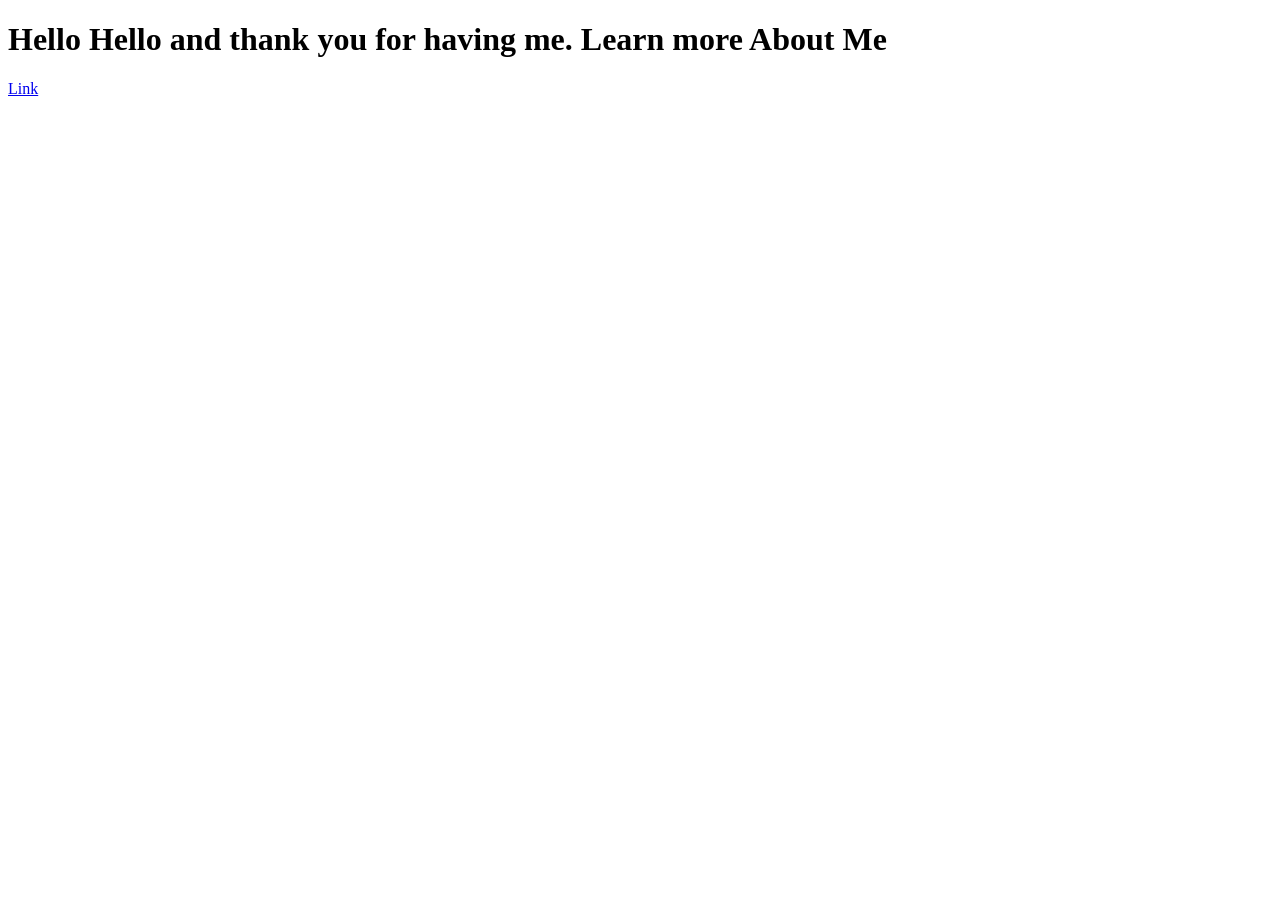
==== Index (6).html @ 2d0df262 "Add files via upload" ====
<!DOCTYPE html>
<html lang="en">
<head>
    <meta charset="UTF-8">
    <meta name="viewport" content="width=device-width, initial-scale=1.0">
    <!-- Customize your page title -->
    <title>Hello Hello and thank you for having me.
Learn more About Me</title>
    <!-- This is how you include the CSS file in your page -->
    <link rel="stylesheet" href="styles.css"/>
</head>
<body>
    <!-- Customize your greeting -->
    <h1>Hello Hello and thank you for having me.
Learn more About Me</h1>
    <!-- Customize the text on your Link -->
    <a href="./about.html">Link</a>
    <script>
        //alert("insert custom greeting here and uncomment this line so that it runs");
    </script><script>
  alert("Hello Hello and thank you for having me");
</script>
</body>
</html>
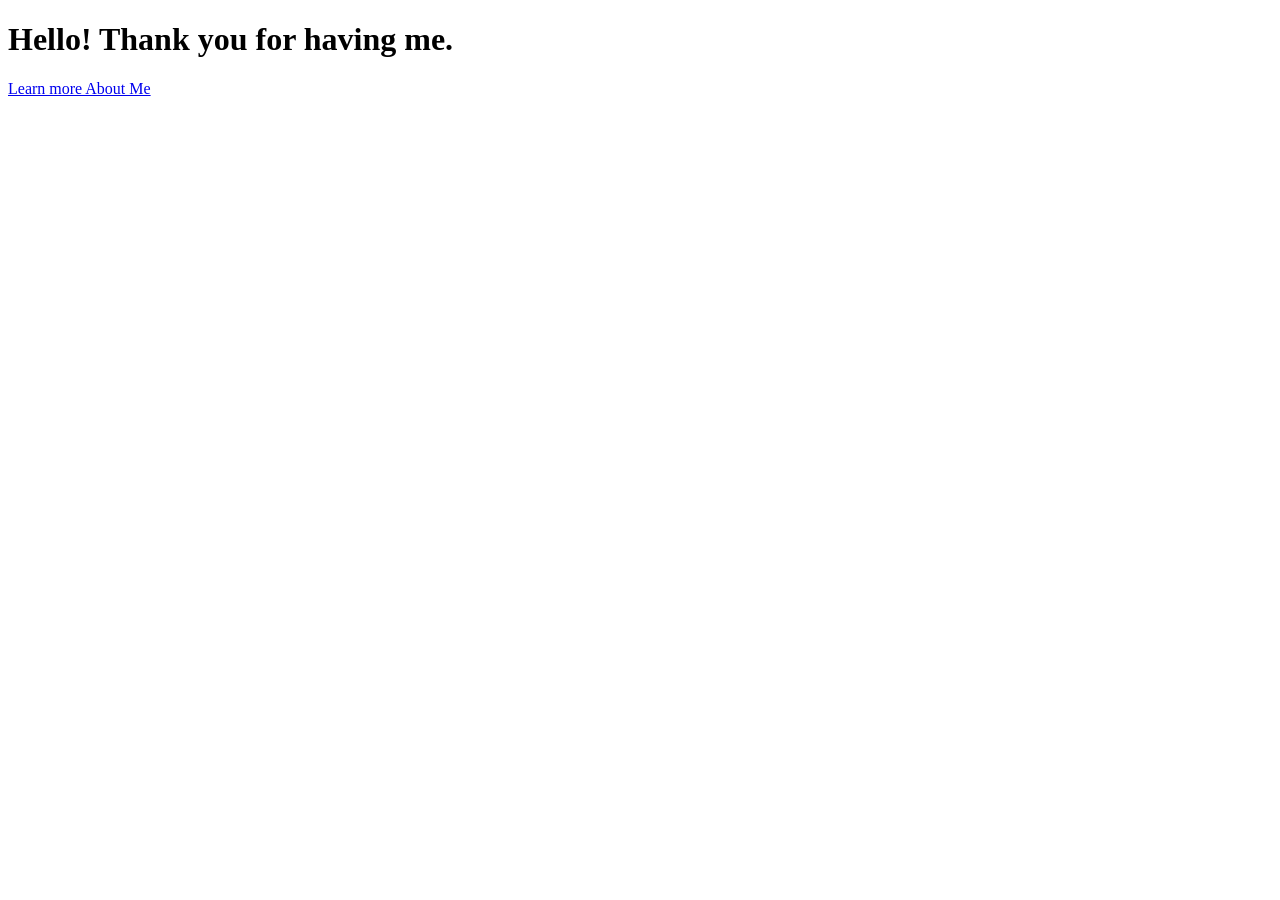
==== commit bac071c7: "Update Index (6).html" ====
--- a/Index (6).html
+++ b/Index (6).html
@@ -3,22 +3,19 @@
 <head>
     <meta charset="UTF-8">
     <meta name="viewport" content="width=device-width, initial-scale=1.0">
-    <!-- Customize your page title -->
-    <title>Hello Hello and thank you for having me.
-Learn more About Me</title>
-    <!-- This is how you include the CSS file in your page -->
+    <title>Home - Welcome to My Site</title>
     <link rel="stylesheet" href="styles.css"/>
 </head>
 <body>
-    <!-- Customize your greeting -->
-    <h1>Hello Hello and thank you for having me.
-Learn more About Me</h1>
-    <!-- Customize the text on your Link -->
-    <a href="./about.html">Link</a>
+    <!-- Main Greeting -->
+    <h1>Hello! Thank you for having me.</h1>
+
+    <!-- Link to About Page -->
+    <p><a href="./about.html">Learn more About Me</a></p>
+
+    <!-- JavaScript Greeting Alert -->
     <script>
-        //alert("insert custom greeting here and uncomment this line so that it runs");
-    </script><script>
-  alert("Hello Hello and thank you for having me");
-</script>
+        alert("Hello! Thank you for having me.");
+    </script>
 </body>
 </html>
